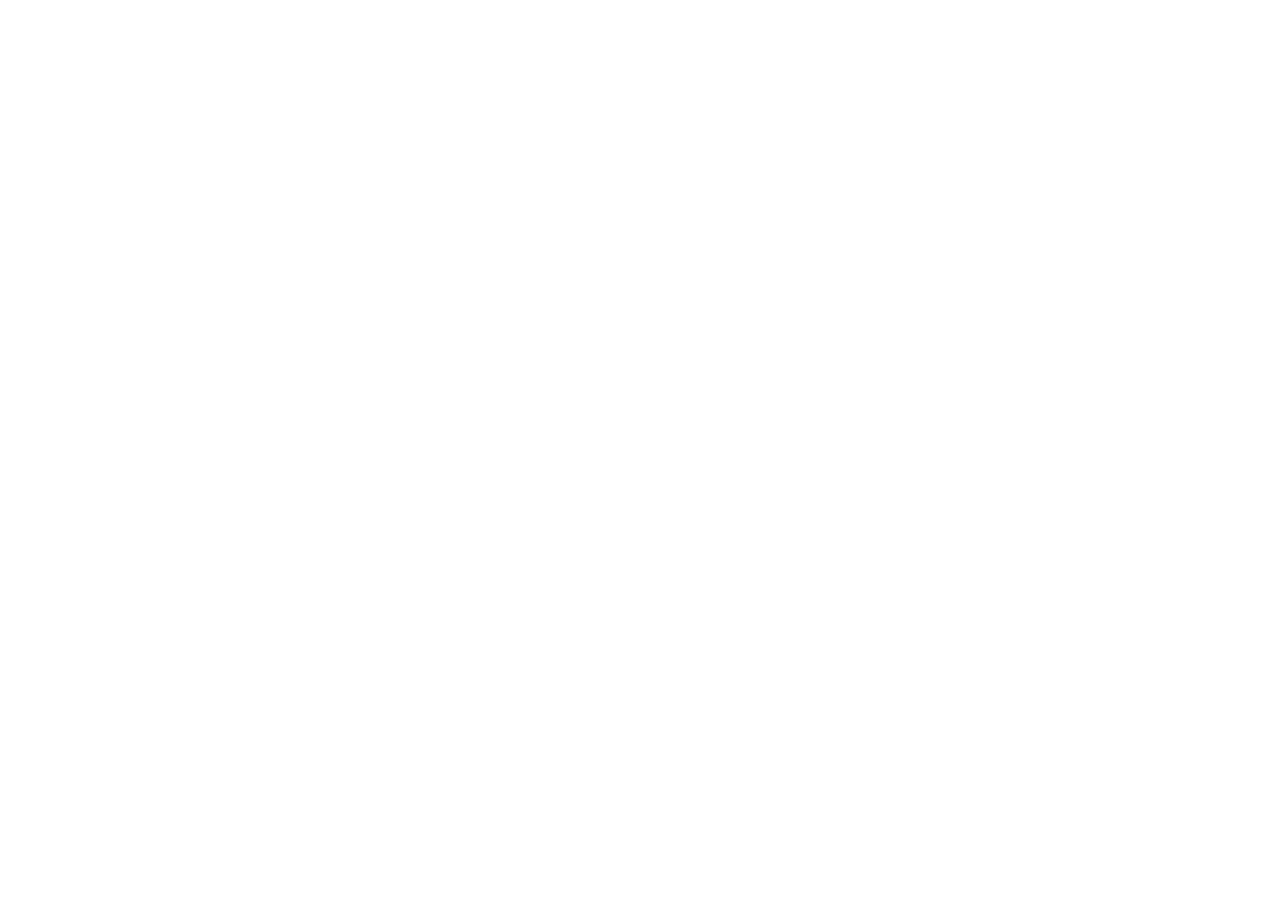
==== index.html @ 91d1bc0e "Add files via upload" ====
<!DOCTYPE html>
<html lang="en">
<head>
    <meta charset="UTF-8">
    <meta http-equiv="X-UA-Compatible" content="IE=edge">
    <meta name="viewport" content="width=device-width, initial-scale=1.0">
    <title>Mi primera pagina web</title>
    <link rel="stylesheet" href="estilos.css">
</head>
<body>
    
</body>
</html>
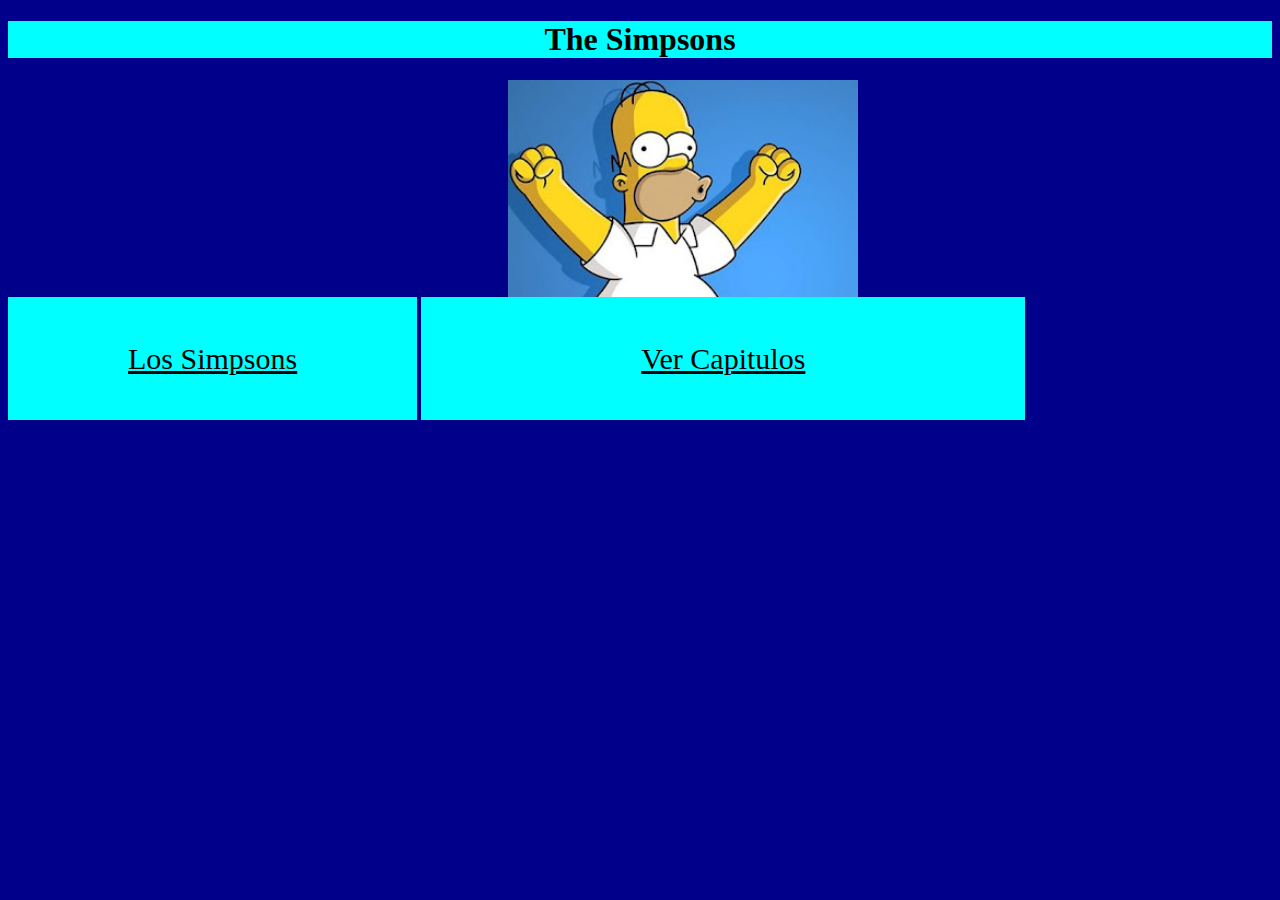
==== commit 13efe5a7: "Add files via upload" ====
--- a/index.html
+++ b/index.html
@@ -4,10 +4,13 @@
     <meta charset="UTF-8">
     <meta http-equiv="X-UA-Compatible" content="IE=edge">
     <meta name="viewport" content="width=device-width, initial-scale=1.0">
-    <title>Mi primera pagina web</title>
+    <title>Simpsons Fan Page</title>
     <link rel="stylesheet" href="estilos.css">
 </head>
 <body>
-    
+    <h1>The Simpsons</h1>
+    <img src="homerocatolico_456_336.jpg" alt="">
+    <a class="wiki_simp" href="https://es.wikipedia.org/wiki/Los_Simpson">Los Simpsons</a>
+    <a href="https://www.foxtv.es/series/fox/los-simpson">Ver Capitulos</a>
 </body>
 </html>--- a/estilos.css
+++ b/estilos.css
@@ -0,0 +1,30 @@
+body{
+    background-color: darkblue;
+}
+h1{
+    text-align: center;
+    background-color: cyan;
+}
+img{
+    width: 350px;
+    margin-left: 500px;
+    margin-right: 500px;
+}
+a{
+    background-color: cyan;
+    padding-left: 220px;
+    padding-right: 220px;
+    padding-top: 45px;
+    padding-bottom: 45px;
+    display: inline;
+    font-size: 30px;
+    color: black;
+}
+.wiki_simp{
+    padding-left: 120px;
+    padding-right: 120px;
+}
+p{
+    color: white;
+    font-size: 20px;
+}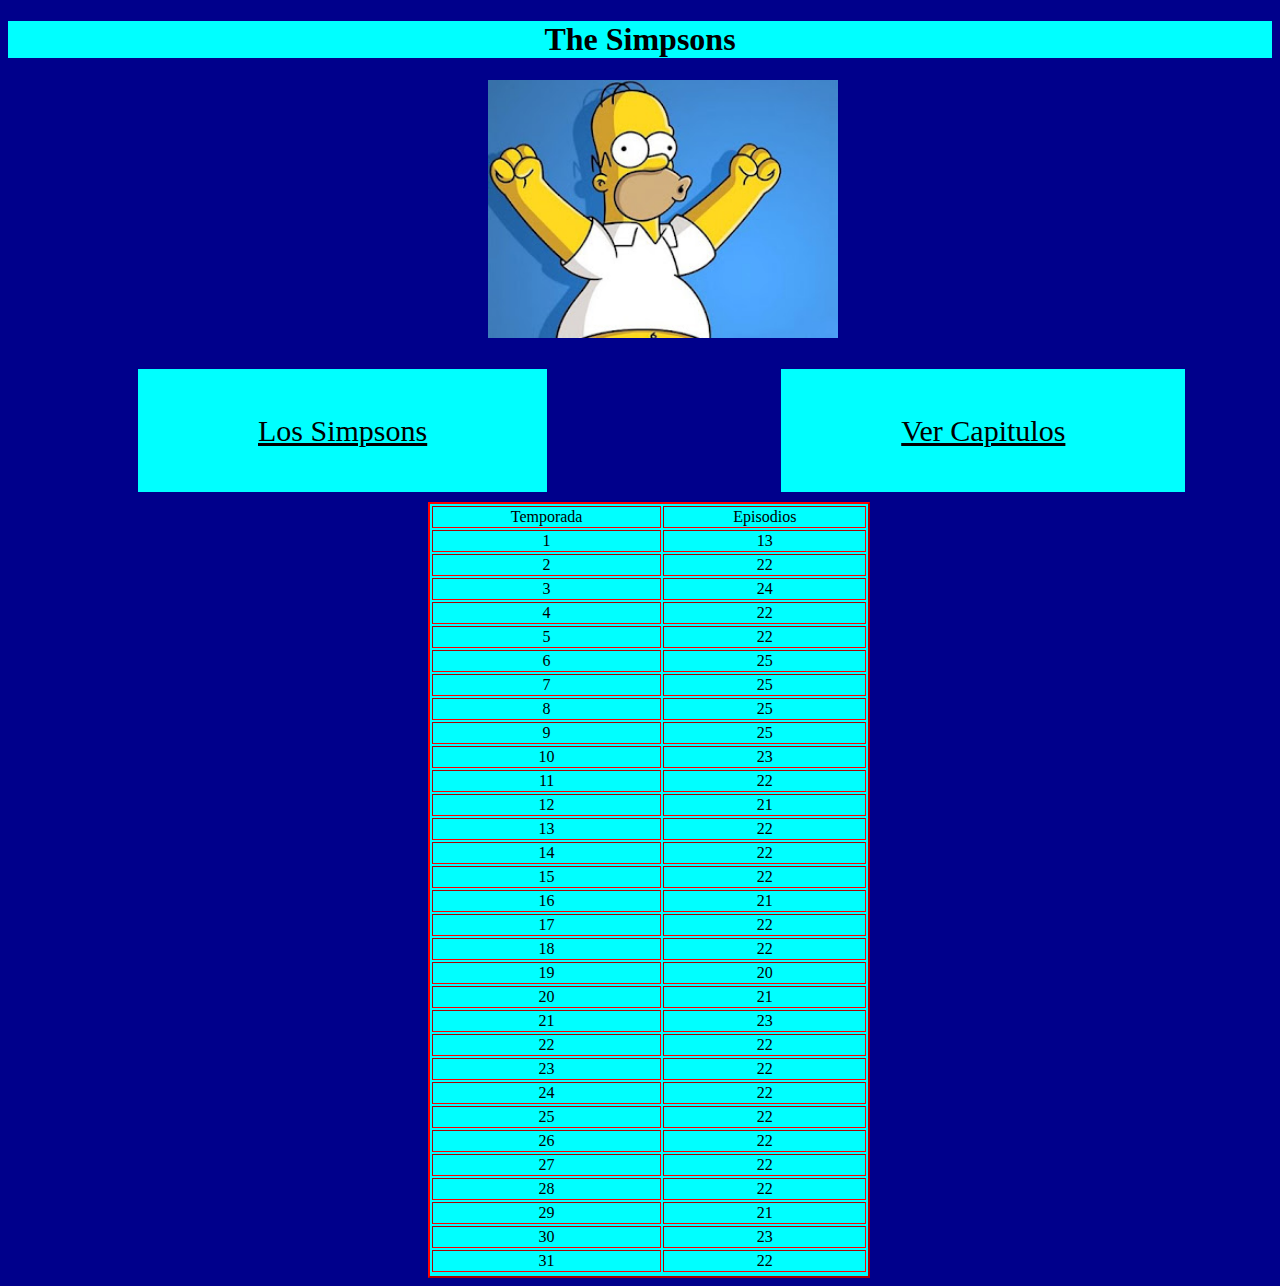
==== commit 26d9a305: "Add files via upload" ====
--- a/index.html
+++ b/index.html
@@ -10,7 +10,148 @@
 <body>
     <h1>The Simpsons</h1>
     <img src="homerocatolico_456_336.jpg" alt="">
+    <br>
+    <br>
+    <br>
+    <br>
+    <br>
     <a class="wiki_simp" href="https://es.wikipedia.org/wiki/Los_Simpson">Los Simpsons</a>
-    <a href="https://www.foxtv.es/series/fox/los-simpson">Ver Capitulos</a>
+    <a class="ver_serie" href="https://www.foxtv.es/series/fox/los-simpson">Ver Capitulos</a>
+    <br>
+    <br>
+    <br>
+    <br>
+    <table border=2>
+        <tr>
+            <td>Temporada</td>
+            <td>Episodios</td>
+        </tr>
+        <tr>
+            <td>1</td>
+            <td>13</td>
+        </tr>
+        <tr>
+            <td>2</td>
+            <td>22</td>
+        </tr>
+        <tr>
+            <td>3</td>
+            <td>24</td>
+        </tr>
+        <tr>
+            <td>4</td>
+            <td>22</td>
+        </tr>
+        <tr>
+            <td>5</td>
+            <td>22</td>
+        </tr>
+        <tr>
+            <td>6</td>
+            <td>25</td>
+        </tr>
+        <tr>
+            <td>7</td>
+            <td>25</td>
+        </tr>
+        <tr>
+            <td>8</td>
+            <td>25</td>
+        </tr>
+        <tr>
+            <td>9</td>
+            <td>25</td>
+        </tr>
+        <tr>
+            <td>10</td>
+            <td>23</td>
+        </tr>
+        <tr>
+            <td>11</td>
+            <td>22</td>
+        </tr>
+        <tr>
+            <td>12</td>
+            <td>21</td>
+        </tr>
+        <tr>
+            <td>13</td>
+            <td>22</td>
+        </tr>
+        <tr>
+            <td>14</td>
+            <td>22</td>
+        </tr>
+        <tr>
+            <td>15</td>
+            <td>22</td>
+        </tr>
+        <tr>
+            <td>16</td>
+            <td>21</td>
+        </tr>
+        <tr>
+            <td>17</td>
+            <td>22</td>
+        </tr>
+        <tr>
+            <td>18</td>
+            <td>22</td>
+        </tr>
+        <tr>
+            <td>19</td>
+            <td>20</td>
+        </tr>
+        <tr>
+            <td>20</td>
+            <td>21</td>
+        </tr>
+        <tr>
+            <td>21</td>
+            <td>23</td>
+        </tr>
+        <tr>
+            <td>22</td>
+            <td>22</td>
+        </tr>
+        <tr>
+            <td>23</td>
+            <td>22</td>
+        </tr>
+        <tr>
+            <td>24</td>
+            <td>22</td>
+        </tr>
+        <tr>
+            <td>25</td>
+            <td>22</td>
+        </tr>
+        <tr>
+            <td>26</td>
+            <td>22</td>
+        </tr>
+        <tr>
+            <td>27</td>
+            <td>22</td>
+        </tr>
+        <tr>
+            <td>28</td>
+            <td>22</td>
+        </tr>
+        <tr>
+            <td>29</td>
+            <td>21</td>
+        </tr>
+        <tr>
+            <td>30</td>
+            <td>23</td>
+        </tr>
+        <tr>
+            <td>31</td>
+            <td>22</td>
+        </tr>
+        <tr>
+
+    </table>
 </body>
 </html>--- a/estilos.css
+++ b/estilos.css
@@ -7,7 +7,7 @@
 }
 img{
     width: 350px;
-    margin-left: 500px;
+    margin-left: 480px;
     margin-right: 500px;
 }
 a{
@@ -23,8 +23,19 @@
 .wiki_simp{
     padding-left: 120px;
     padding-right: 120px;
+    margin-left: 130px;
+    margin-right: 100px;
 }
-p{
-    color: white;
-    font-size: 20px;
+.ver_serie{
+    padding-left: 120px;
+    padding-right: 120px;
+    margin-left: 130px;
+}
+table{
+    text-align: center;
+    margin-left: 420px;
+    background-color: cyan;
+    width: 35%;
+    border-color: red;
+    border-width: 2px;
 }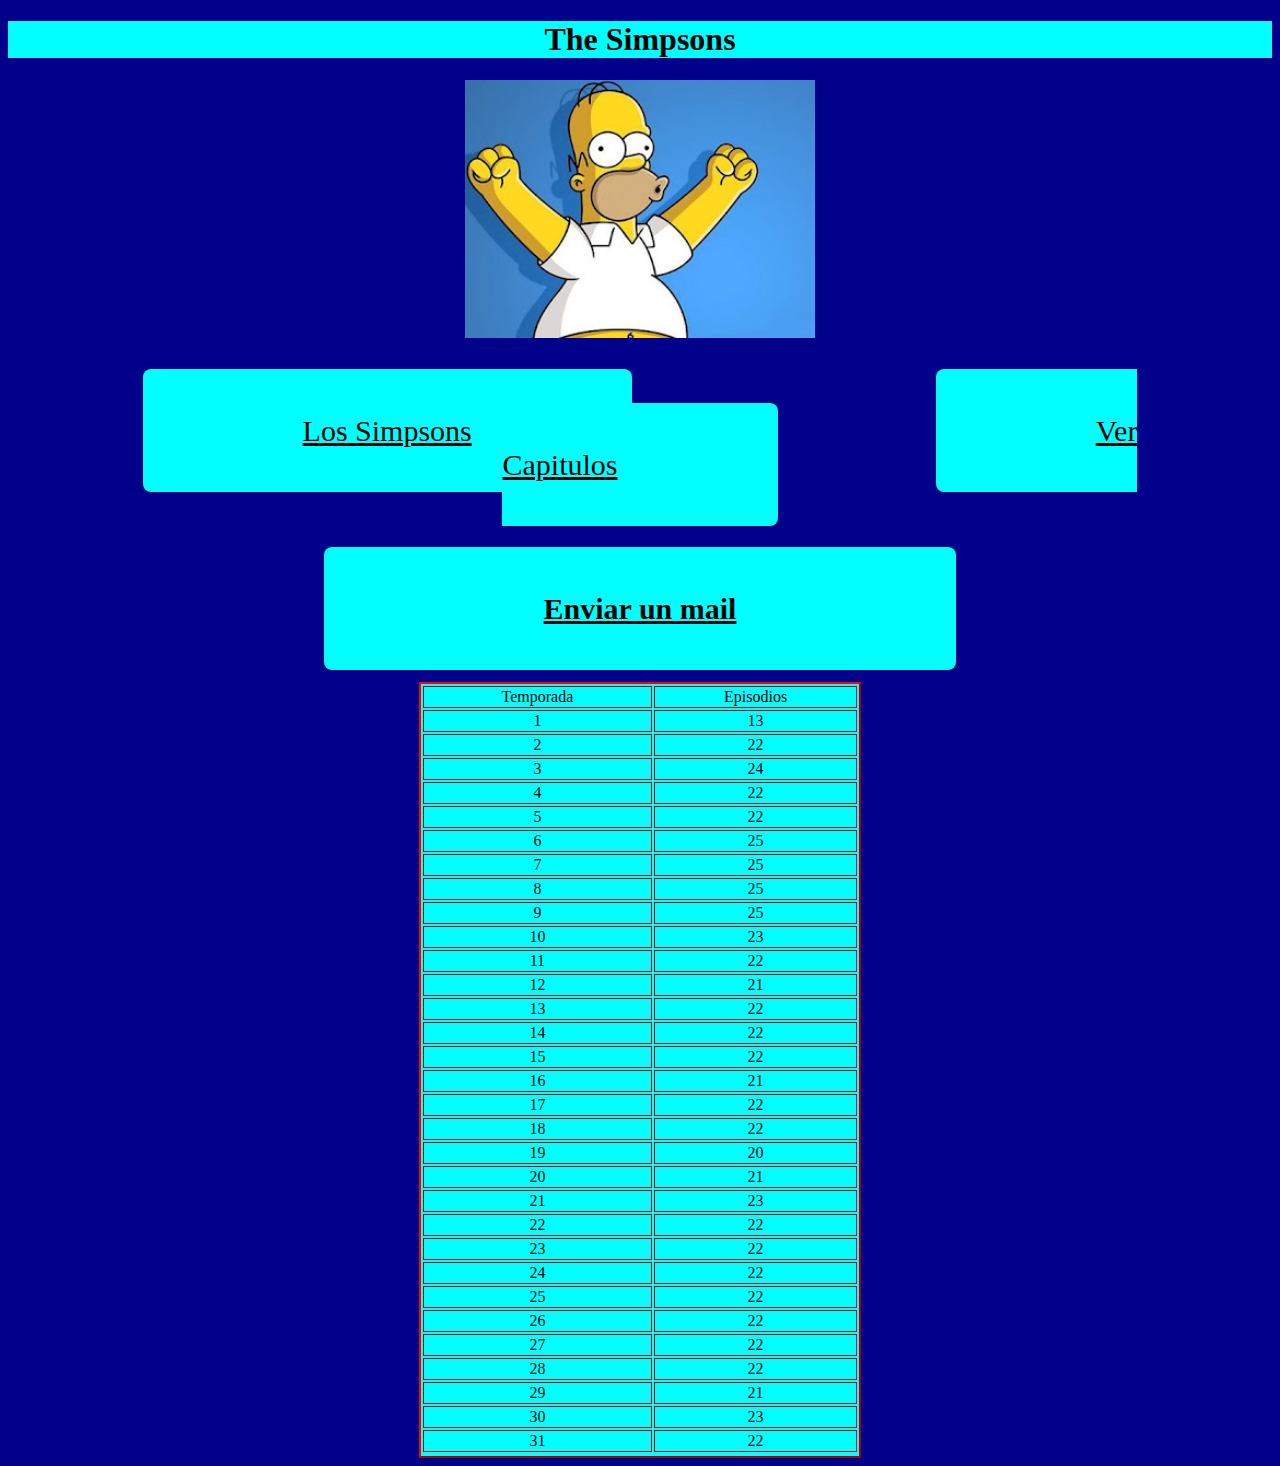
==== commit 2dd36e67: "Add files via upload" ====
--- a/index.html
+++ b/index.html
@@ -8,150 +8,158 @@
     <link rel="stylesheet" href="estilos.css">
 </head>
 <body>
-    <h1>The Simpsons</h1>
-    <img src="homerocatolico_456_336.jpg" alt="">
-    <br>
-    <br>
-    <br>
-    <br>
-    <br>
-    <a class="wiki_simp" href="https://es.wikipedia.org/wiki/Los_Simpson">Los Simpsons</a>
-    <a class="ver_serie" href="https://www.foxtv.es/series/fox/los-simpson">Ver Capitulos</a>
-    <br>
-    <br>
-    <br>
-    <br>
-    <table border=2>
-        <tr>
-            <td>Temporada</td>
-            <td>Episodios</td>
-        </tr>
-        <tr>
-            <td>1</td>
-            <td>13</td>
-        </tr>
-        <tr>
-            <td>2</td>
-            <td>22</td>
-        </tr>
-        <tr>
-            <td>3</td>
-            <td>24</td>
-        </tr>
-        <tr>
-            <td>4</td>
-            <td>22</td>
-        </tr>
-        <tr>
-            <td>5</td>
-            <td>22</td>
-        </tr>
-        <tr>
-            <td>6</td>
-            <td>25</td>
-        </tr>
-        <tr>
-            <td>7</td>
-            <td>25</td>
-        </tr>
-        <tr>
-            <td>8</td>
-            <td>25</td>
-        </tr>
-        <tr>
-            <td>9</td>
-            <td>25</td>
-        </tr>
-        <tr>
-            <td>10</td>
-            <td>23</td>
-        </tr>
-        <tr>
-            <td>11</td>
-            <td>22</td>
-        </tr>
-        <tr>
-            <td>12</td>
-            <td>21</td>
-        </tr>
-        <tr>
-            <td>13</td>
-            <td>22</td>
-        </tr>
-        <tr>
-            <td>14</td>
-            <td>22</td>
-        </tr>
-        <tr>
-            <td>15</td>
-            <td>22</td>
-        </tr>
-        <tr>
-            <td>16</td>
-            <td>21</td>
-        </tr>
-        <tr>
-            <td>17</td>
-            <td>22</td>
-        </tr>
-        <tr>
-            <td>18</td>
-            <td>22</td>
-        </tr>
-        <tr>
-            <td>19</td>
-            <td>20</td>
-        </tr>
-        <tr>
-            <td>20</td>
-            <td>21</td>
-        </tr>
-        <tr>
-            <td>21</td>
-            <td>23</td>
-        </tr>
-        <tr>
-            <td>22</td>
-            <td>22</td>
-        </tr>
-        <tr>
-            <td>23</td>
-            <td>22</td>
-        </tr>
-        <tr>
-            <td>24</td>
-            <td>22</td>
-        </tr>
-        <tr>
-            <td>25</td>
-            <td>22</td>
-        </tr>
-        <tr>
-            <td>26</td>
-            <td>22</td>
-        </tr>
-        <tr>
-            <td>27</td>
-            <td>22</td>
-        </tr>
-        <tr>
-            <td>28</td>
-            <td>22</td>
-        </tr>
-        <tr>
-            <td>29</td>
-            <td>21</td>
-        </tr>
-        <tr>
-            <td>30</td>
-            <td>23</td>
-        </tr>
-        <tr>
-            <td>31</td>
-            <td>22</td>
-        </tr>
-        <tr>
-
-    </table>
+    <center>
+        <h1>The Simpsons</h1>
+        <img src="homerocatolico_456_336.jpg" alt="">
+        <br>
+        <br>
+        <br>
+        <br>
+        <br>
+        <a class="wiki_simp" href="https://es.wikipedia.org/wiki/Los_Simpson">Los Simpsons</a>
+        <a class="ver_serie" href="https://www.foxtv.es/series/fox/los-simpson">Ver Capitulos</a>
+        <br>
+        <br>
+        <br>
+        <br>
+        <br>
+        <br>
+        <h2><a href="mail.html">Enviar un mail</a></h2>
+        <br>
+        <br>
+        <table border=2>
+            <tr>
+                <td>Temporada</td>
+                <td>Episodios</td>
+            </tr>
+            <tr>
+                <td>1</td>
+                <td>13</td>
+            </tr>
+            <tr>
+                <td>2</td>
+                <td>22</td>
+            </tr>
+            <tr>
+                <td>3</td>
+                <td>24</td>
+            </tr>
+            <tr>
+                <td>4</td>
+                <td>22</td>
+            </tr>
+            <tr>
+                <td>5</td>
+                <td>22</td>
+            </tr>
+            <tr>
+                <td>6</td>
+                <td>25</td>
+            </tr>
+            <tr>
+                <td>7</td>
+                <td>25</td>
+            </tr>
+            <tr>
+                <td>8</td>
+                <td>25</td>
+            </tr>
+            <tr>
+                <td>9</td>
+                <td>25</td>
+            </tr>
+            <tr>
+                <td>10</td>
+                <td>23</td>
+            </tr>
+            <tr>
+                <td>11</td>
+                <td>22</td>
+            </tr>
+            <tr>
+                <td>12</td>
+                <td>21</td>
+            </tr>
+            <tr>
+                <td>13</td>
+                <td>22</td>
+            </tr>
+            <tr>
+                <td>14</td>
+                <td>22</td>
+            </tr>
+            <tr>
+                <td>15</td>
+                <td>22</td>
+            </tr>
+            <tr>
+                <td>16</td>
+                <td>21</td>
+            </tr>
+            <tr>
+                <td>17</td>
+                <td>22</td>
+            </tr>
+            <tr>
+                <td>18</td>
+                <td>22</td>
+            </tr>
+            <tr>
+                <td>19</td>
+                <td>20</td>
+            </tr>
+            <tr>
+                <td>20</td>
+                <td>21</td>
+            </tr>
+            <tr>
+                <td>21</td>
+                <td>23</td>
+            </tr>
+            <tr>
+                <td>22</td>
+                <td>22</td>
+            </tr>
+            <tr>
+                <td>23</td>
+                <td>22</td>
+            </tr>
+            <tr>
+                <td>24</td>
+                <td>22</td>
+            </tr>
+            <tr>
+                <td>25</td>
+                <td>22</td>
+            </tr>
+            <tr>
+                <td>26</td>
+                <td>22</td>
+            </tr>
+            <tr>
+                <td>27</td>
+                <td>22</td>
+            </tr>
+            <tr>
+                <td>28</td>
+                <td>22</td>
+            </tr>
+            <tr>
+                <td>29</td>
+                <td>21</td>
+            </tr>
+            <tr>
+                <td>30</td>
+                <td>23</td>
+            </tr>
+            <tr>
+                <td>31</td>
+                <td>22</td>
+            </tr>
+            <tr>
+    
+        </table>
+    </center>
+    
 </body>
 </html>--- a/estilos.css
+++ b/estilos.css
@@ -7,8 +7,6 @@
 }
 img{
     width: 350px;
-    margin-left: 480px;
-    margin-right: 500px;
 }
 a{
     background-color: cyan;
@@ -19,23 +17,43 @@
     display: inline;
     font-size: 30px;
     color: black;
+    border-radius: 8px;
 }
 .wiki_simp{
-    padding-left: 120px;
-    padding-right: 120px;
-    margin-left: 130px;
-    margin-right: 100px;
+    padding-left: 160px;
+    padding-right: 160px;
+    margin-right: 150px;
 }
 .ver_serie{
-    padding-left: 120px;
-    padding-right: 120px;
-    margin-left: 130px;
+    padding-left: 160px;
+    padding-right: 160px;
+    margin-left: 150px;
 }
 table{
     text-align: center;
-    margin-left: 420px;
     background-color: cyan;
     width: 35%;
     border-color: red;
     border-width: 2px;
-}+}
+div{
+    font-size: 30px;
+    background-color: aqua;
+}
+input{
+    width: 20%;
+}
+select{
+    width: 15%;
+    font-size: 20px;
+}
+input[type=submit] {
+    width: 50%;
+    background-color: #4CAF50;
+    color: white;
+    padding: 14px 20px;
+    margin: 8px 0;
+    border: none;
+    border-radius: 4px;
+    cursor: pointer;
+  }